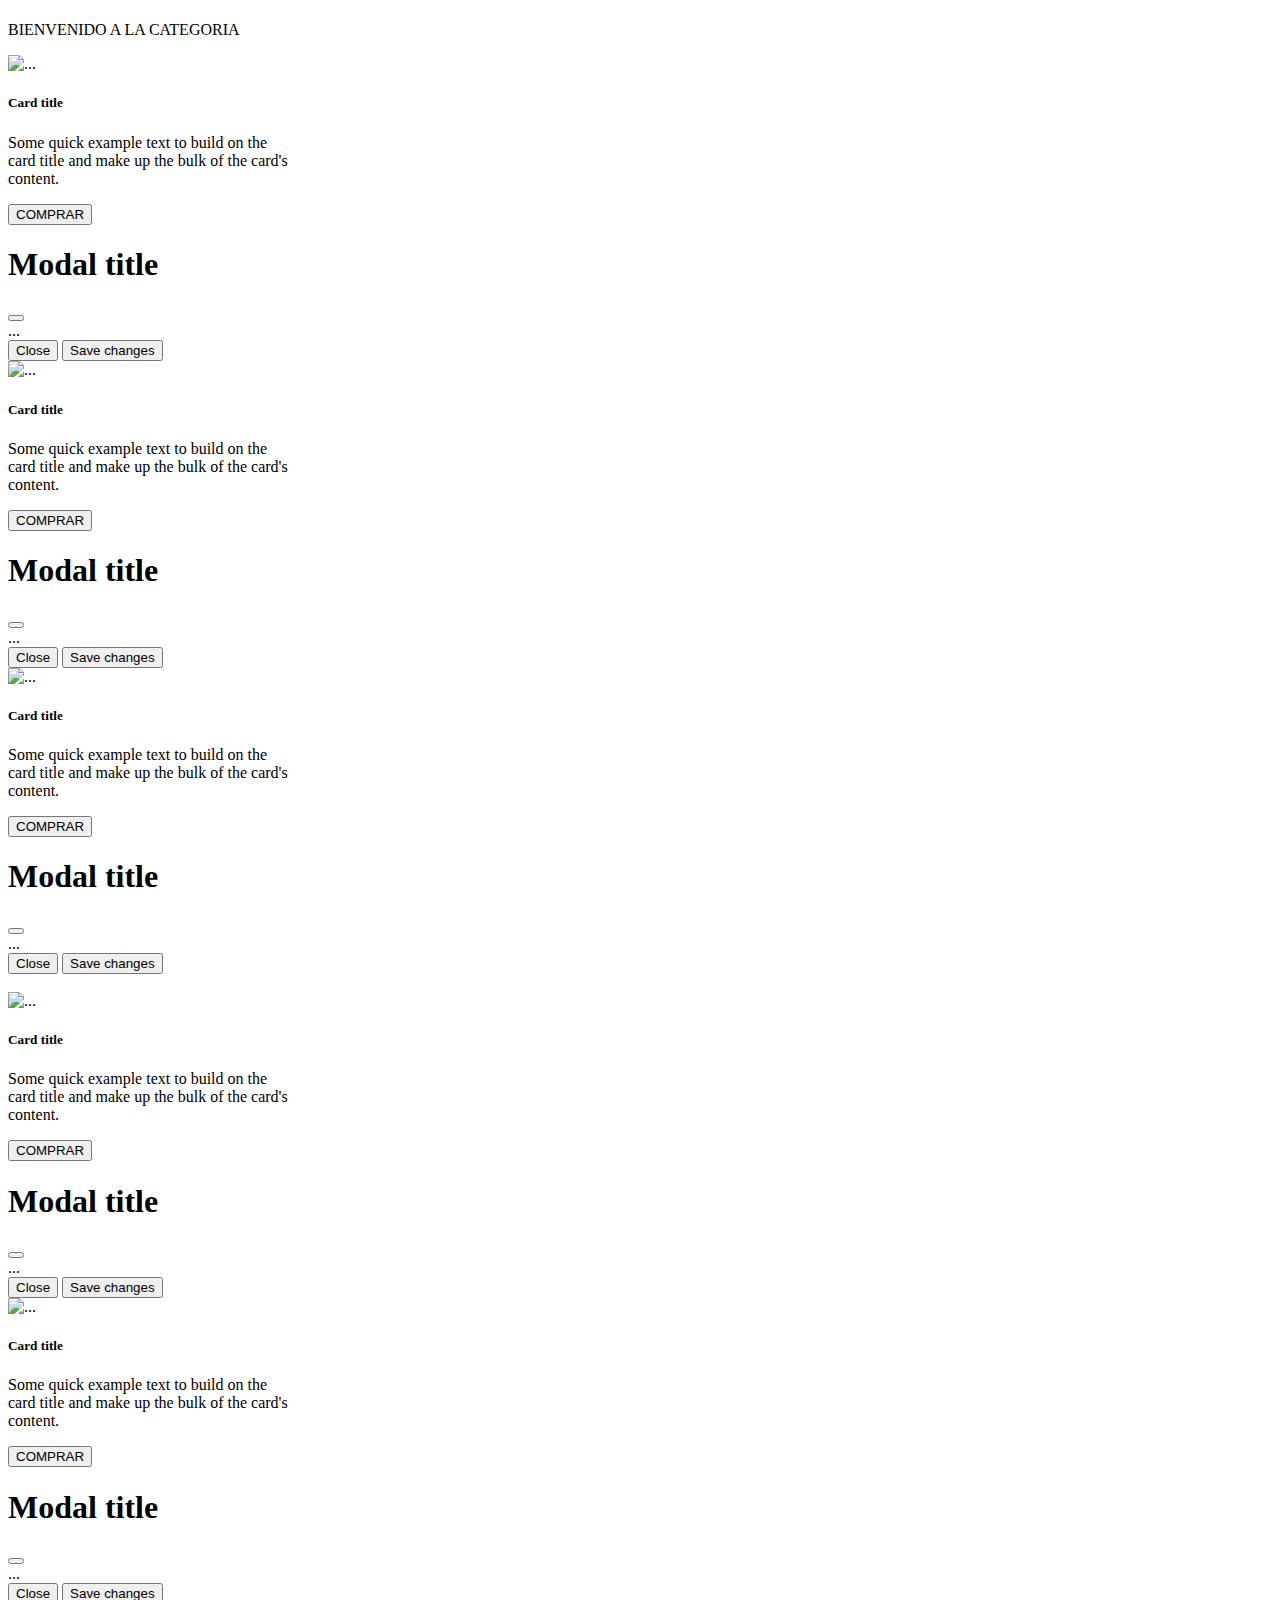
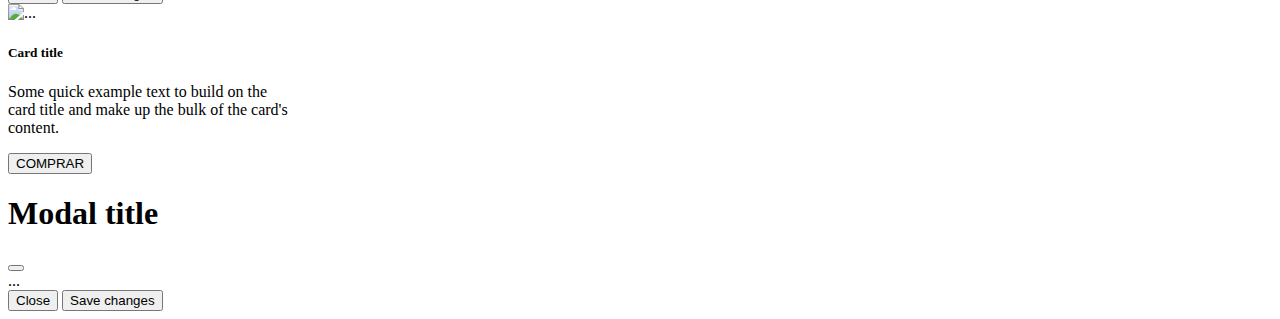
==== computadoras.html @ 04329bc7 "..." ====
<!doctype html>
<html lang="en">

<head>
    <meta charset="utf-8">
    <meta name="viewport" content="width=device-width, initial-scale=1, shrink-to-fit=no">
    <link href="https://cdn.jsdelivr.net/npm/bootstrap@5.0.1/dist/css/bootstrap.min.css" rel="stylesheet"
        integrity="sha384-+0n0xVW2eSR5OomGNYDnhzAbDsOXxcvSN1TPprVMTNDbiYZCxYbOOl7+AMvyTG2x" crossorigin="anonymous">
    <title>Title</title>
</head>

<body>
    <header>

    </header>

    <main>

        <div class="alert alert-success" role="alert">
          <h4 class="alert-heading"></h4>
          <p>BIENVENIDO A LA CATEGORIA</p>
          <p class="mb-0"></p>
        </div>

        <!-- INICIO DE CONTENEDOR -->
        <div class="container mt-4">

            <!-- INICIO DE FILA -->
            <div class="row">
                <div class="col">
                    <div class="p-3 border bg-light">
                        <!-- INICIO DE CARD -->
                        <div class="card" style="width: 18rem;">
                            <img src="..." class="card-img-top" alt="...">
                            <div class="card-body">
                                <h5 class="card-title">Card title</h5>
                                <p class="card-text">Some quick example text to build on the card title and make up the
                                    bulk of the
                                    card's content.</p>

                                <!-- Button trigger modal -->
                                <button type="button" class="btn btn-primary" data-bs-toggle="modal"
                                    data-bs-target="#exampleModal">
                                    COMPRAR
                                </button>

                                <!-- Modal -->
                                <div class="modal fade" id="exampleModal" tabindex="-1"
                                    aria-labelledby="exampleModalLabel" aria-hidden="true">
                                    <div class="modal-dialog">
                                        <div class="modal-content">
                                            <div class="modal-header">
                                                <h1 class="modal-title fs-5" id="exampleModalLabel">Modal title</h1>
                                                <button type="button" class="btn-close" data-bs-dismiss="modal"
                                                    aria-label="Close"></button>
                                            </div>
                                            <div class="modal-body">
                                                ...
                                            </div>
                                            <div class="modal-footer">
                                                <button type="button" class="btn btn-secondary"
                                                    data-bs-dismiss="modal">Close</button>
                                                <button type="button" class="btn btn-primary">Save changes</button>
                                            </div>
                                        </div>
                                    </div>
                                </div>
                            </div>
                        </div>
                        <!-- FIN DE CARD -->
                        <!--  -->
                        <!--  -->
                        <!--  -->
                    </div>
                </div>
                <div class="col">
                    <div class="p-3 border bg-light">
                        <!-- INICIO DE CARD -->
                        <div class="card" style="width: 18rem;">
                            <img src="..." class="card-img-top" alt="...">
                            <div class="card-body">
                                <h5 class="card-title">Card title</h5>
                                <p class="card-text">Some quick example text to build on the card title and make up the
                                    bulk of the
                                    card's content.</p>

                                <!-- Button trigger modal -->
                                <button type="button" class="btn btn-primary" data-bs-toggle="modal"
                                    data-bs-target="#exampleModal">
                                    COMPRAR
                                </button>

                                <!-- Modal -->
                                <div class="modal fade" id="exampleModal" tabindex="-1"
                                    aria-labelledby="exampleModalLabel" aria-hidden="true">
                                    <div class="modal-dialog">
                                        <div class="modal-content">
                                            <div class="modal-header">
                                                <h1 class="modal-title fs-5" id="exampleModalLabel">Modal title</h1>
                                                <button type="button" class="btn-close" data-bs-dismiss="modal"
                                                    aria-label="Close"></button>
                                            </div>
                                            <div class="modal-body">
                                                ...
                                            </div>
                                            <div class="modal-footer">
                                                <button type="button" class="btn btn-secondary"
                                                    data-bs-dismiss="modal">Close</button>
                                                <button type="button" class="btn btn-primary">Save changes</button>
                                            </div>
                                        </div>
                                    </div>
                                </div>
                            </div>
                        </div>
                        <!-- FIN DE CARD -->
                        <!--  -->
                        <!--  -->
                        <!--  -->
                    </div>
                </div>
                <div class="col">
                    <div class="p-3 border bg-light">
                        <!-- INICIO DE CARD -->
                        <div class="card" style="width: 18rem;">
                            <img src="..." class="card-img-top" alt="...">
                            <div class="card-body">
                                <h5 class="card-title">Card title</h5>
                                <p class="card-text">Some quick example text to build on the card title and make up the
                                    bulk of the
                                    card's content.</p>

                                <!-- Button trigger modal -->
                                <button type="button" class="btn btn-primary" data-bs-toggle="modal"
                                    data-bs-target="#exampleModal">
                                    COMPRAR
                                </button>

                                <!-- Modal -->
                                <div class="modal fade" id="exampleModal" tabindex="-1"
                                    aria-labelledby="exampleModalLabel" aria-hidden="true">
                                    <div class="modal-dialog">
                                        <div class="modal-content">
                                            <div class="modal-header">
                                                <h1 class="modal-title fs-5" id="exampleModalLabel">Modal title</h1>
                                                <button type="button" class="btn-close" data-bs-dismiss="modal"
                                                    aria-label="Close"></button>
                                            </div>
                                            <div class="modal-body">
                                                ...
                                            </div>
                                            <div class="modal-footer">
                                                <button type="button" class="btn btn-secondary"
                                                    data-bs-dismiss="modal">Close</button>
                                                <button type="button" class="btn btn-primary">Save changes</button>
                                            </div>
                                        </div>
                                    </div>
                                </div>
                            </div>
                        </div>
                        <!-- FIN DE CARD -->
                        <!--  -->
                        <!--  -->
                        <!--  -->
                    </div>
                </div>
            </div>
            <!-- FIN DE FILA -->
             <br>
            <!-- INICIO DE FILA -->
            <div class="row">
                <div class="col">
                    <div class="p-3 border bg-light">
                        <!-- INICIO DE CARD -->
                        <div class="card" style="width: 18rem;">
                            <img src="..." class="card-img-top" alt="...">
                            <div class="card-body">
                                <h5 class="card-title">Card title</h5>
                                <p class="card-text">Some quick example text to build on the card title and make up the
                                    bulk of the
                                    card's content.</p>

                                <!-- Button trigger modal -->
                                <button type="button" class="btn btn-primary" data-bs-toggle="modal"
                                    data-bs-target="#exampleModal">
                                    COMPRAR
                                </button>

                                <!-- Modal -->
                                <div class="modal fade" id="exampleModal" tabindex="-1"
                                    aria-labelledby="exampleModalLabel" aria-hidden="true">
                                    <div class="modal-dialog">
                                        <div class="modal-content">
                                            <div class="modal-header">
                                                <h1 class="modal-title fs-5" id="exampleModalLabel">Modal title</h1>
                                                <button type="button" class="btn-close" data-bs-dismiss="modal"
                                                    aria-label="Close"></button>
                                            </div>
                                            <div class="modal-body">
                                                ...
                                            </div>
                                            <div class="modal-footer">
                                                <button type="button" class="btn btn-secondary"
                                                    data-bs-dismiss="modal">Close</button>
                                                <button type="button" class="btn btn-primary">Save changes</button>
                                            </div>
                                        </div>
                                    </div>
                                </div>
                            </div>
                        </div>
                        <!-- FIN DE CARD -->
                        <!--  -->
                        <!--  -->
                        <!--  -->
                    </div>
                </div>
                <div class="col">
                    <div class="p-3 border bg-light">
                        <!-- INICIO DE CARD -->
                        <div class="card" style="width: 18rem;">
                            <img src="..." class="card-img-top" alt="...">
                            <div class="card-body">
                                <h5 class="card-title">Card title</h5>
                                <p class="card-text">Some quick example text to build on the card title and make up the
                                    bulk of the
                                    card's content.</p>

                                <!-- Button trigger modal -->
                                <button type="button" class="btn btn-primary" data-bs-toggle="modal"
                                    data-bs-target="#exampleModal">
                                    COMPRAR
                                </button>

                                <!-- Modal -->
                                <div class="modal fade" id="exampleModal" tabindex="-1"
                                    aria-labelledby="exampleModalLabel" aria-hidden="true">
                                    <div class="modal-dialog">
                                        <div class="modal-content">
                                            <div class="modal-header">
                                                <h1 class="modal-title fs-5" id="exampleModalLabel">Modal title</h1>
                                                <button type="button" class="btn-close" data-bs-dismiss="modal"
                                                    aria-label="Close"></button>
                                            </div>
                                            <div class="modal-body">
                                                ...
                                            </div>
                                            <div class="modal-footer">
                                                <button type="button" class="btn btn-secondary"
                                                    data-bs-dismiss="modal">Close</button>
                                                <button type="button" class="btn btn-primary">Save changes</button>
                                            </div>
                                        </div>
                                    </div>
                                </div>
                            </div>
                        </div>
                        <!-- FIN DE CARD -->
                        <!--  -->
                        <!--  -->
                        <!--  -->
                    </div>
                </div>
                <div class="col">
                    <div class="p-3 border bg-light">
                        <!-- INICIO DE CARD -->
                        <div class="card" style="width: 18rem;">
                            <img src="..." class="card-img-top" alt="...">
                            <div class="card-body">
                                <h5 class="card-title">Card title</h5>
                                <p class="card-text">Some quick example text to build on the card title and make up the
                                    bulk of the
                                    card's content.</p>

                                <!-- Button trigger modal -->
                                <button type="button" class="btn btn-primary" data-bs-toggle="modal"
                                    data-bs-target="#exampleModal">
                                    COMPRAR
                                </button>

                                <!-- Modal -->
                                <div class="modal fade" id="exampleModal" tabindex="-1"
                                    aria-labelledby="exampleModalLabel" aria-hidden="true">
                                    <div class="modal-dialog">
                                        <div class="modal-content">
                                            <div class="modal-header">
                                                <h1 class="modal-title fs-5" id="exampleModalLabel">Modal title</h1>
                                                <button type="button" class="btn-close" data-bs-dismiss="modal"
                                                    aria-label="Close"></button>
                                            </div>
                                            <div class="modal-body">
                                                ...
                                            </div>
                                            <div class="modal-footer">
                                                <button type="button" class="btn btn-secondary"
                                                    data-bs-dismiss="modal">Close</button>
                                                <button type="button" class="btn btn-primary">Save changes</button>
                                            </div>
                                        </div>
                                    </div>
                                </div>
                            </div>
                        </div>
                        <!-- FIN DE CARD -->
                        <!--  -->
                        <!--  -->
                        <!--  -->
                    </div>
                </div>
            </div>
            <!-- FIN DE FILA -->





        </div>
        <!-- FIN DE CONTENEDOR -->






        </div>

    </main>

    <footer>

    </footer>

    <script src="https://cdn.jsdelivr.net/npm/bootstrap@5.0.1/dist/js/bootstrap.bundle.min.js"
        integrity="sha384-gtEjrD/SeCtmISkJkNUaaKMoLD0//ElJ19smozuHV6z3Iehds+3Ulb9Bn9Plx0x4"
        crossorigin="anonymous"></script>
</body>

</html>
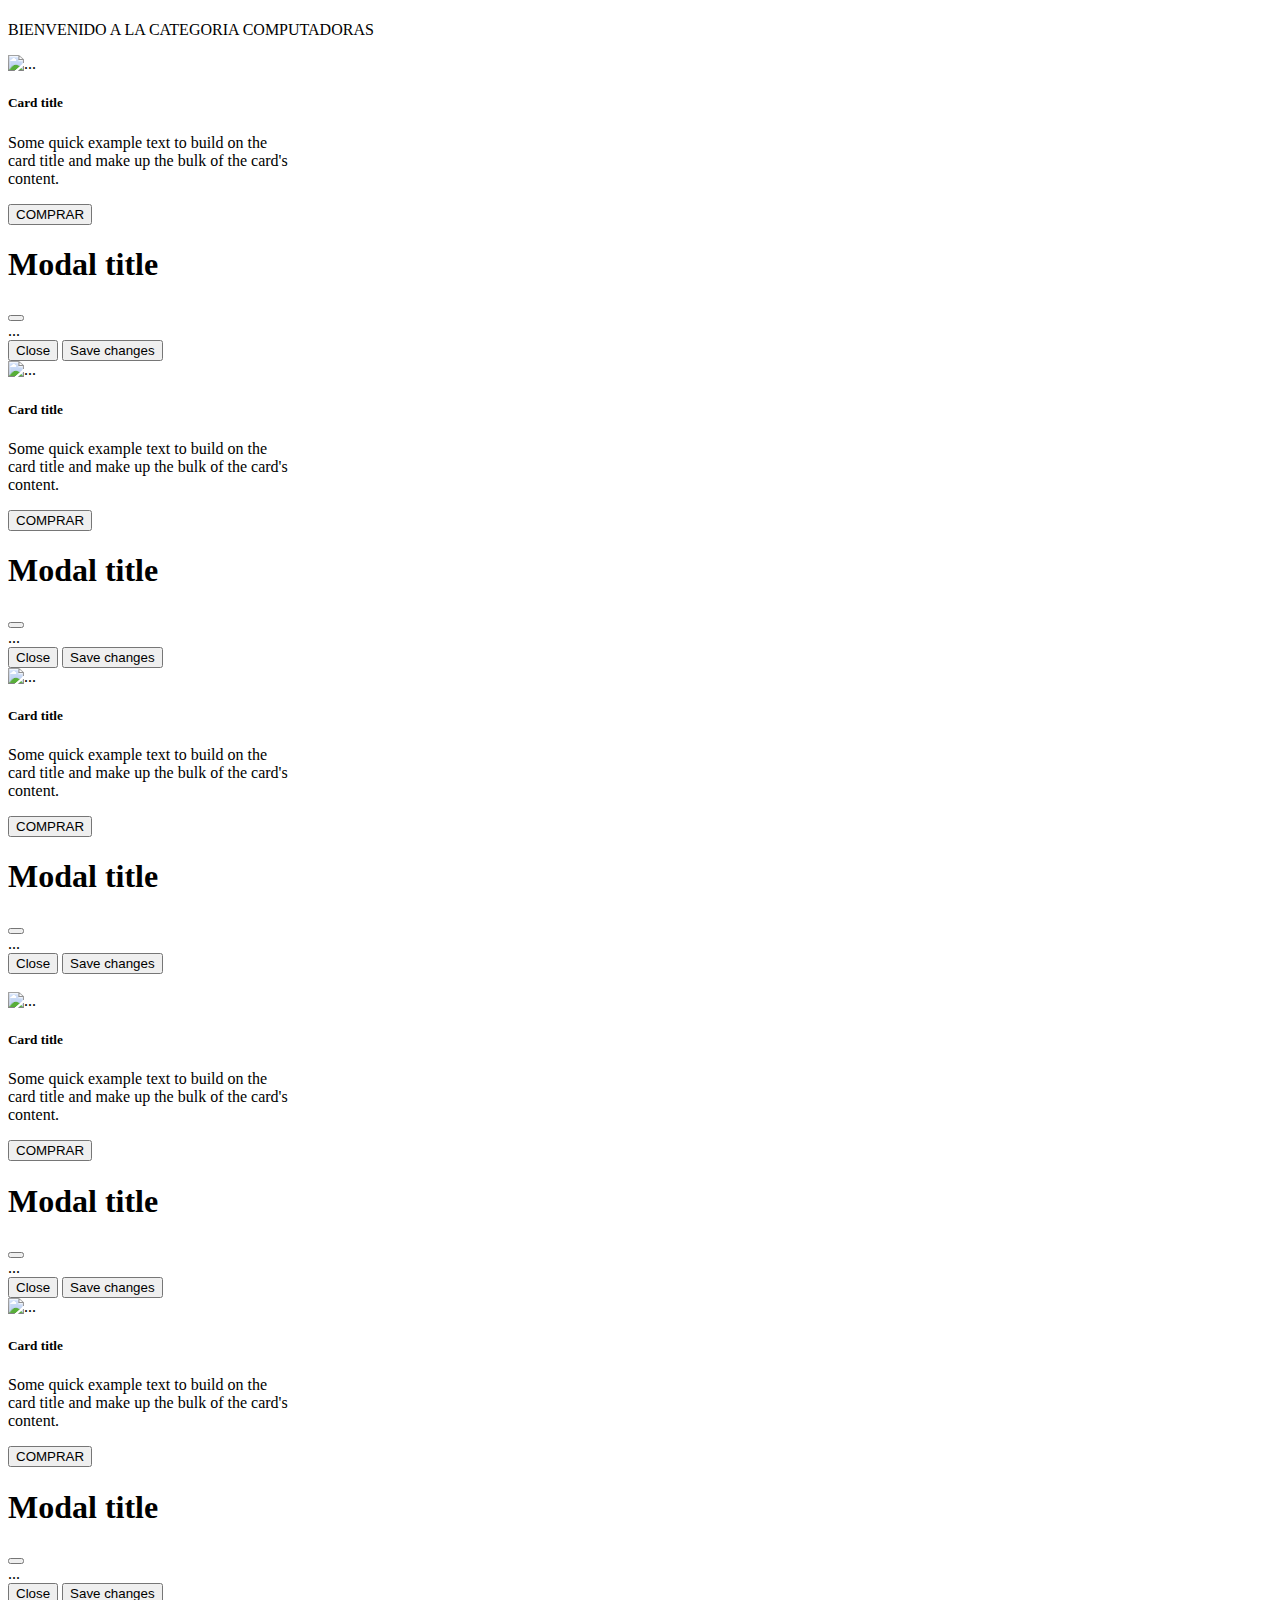
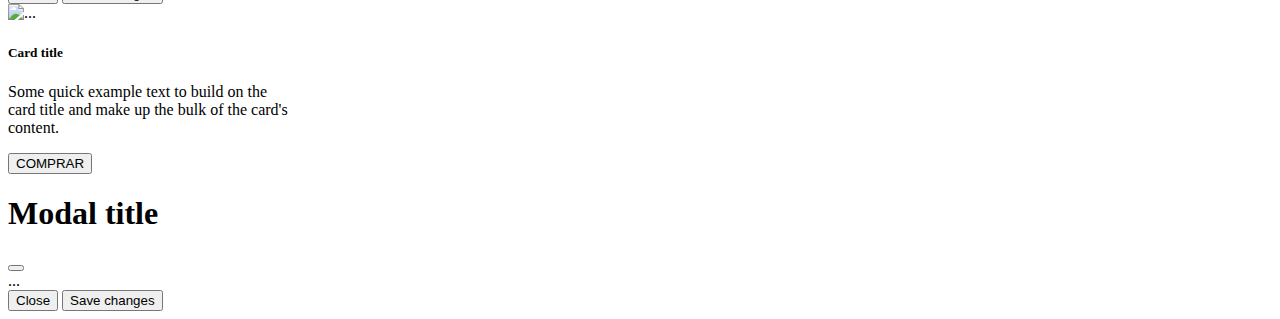
==== commit fdc45ccc: "." ====
--- a/computadoras.html
+++ b/computadoras.html
@@ -7,6 +7,7 @@
     <link href="https://cdn.jsdelivr.net/npm/bootstrap@5.0.1/dist/css/bootstrap.min.css" rel="stylesheet"
         integrity="sha384-+0n0xVW2eSR5OomGNYDnhzAbDsOXxcvSN1TPprVMTNDbiYZCxYbOOl7+AMvyTG2x" crossorigin="anonymous">
     <title>Title</title>
+    <link rel="stylesheet" href="">
 </head>
 
 <body>
@@ -17,9 +18,9 @@
     <main>
 
         <div class="alert alert-success" role="alert">
-          <h4 class="alert-heading"></h4>
-          <p>BIENVENIDO A LA CATEGORIA</p>
-          <p class="mb-0"></p>
+            <h4 class="alert-heading"></h4>
+            <p>BIENVENIDO A LA CATEGORIA COMPUTADORAS</p>
+            <p class="mb-0"></p>
         </div>
 
         <!-- INICIO DE CONTENEDOR -->
@@ -67,107 +68,109 @@
                                 </div>
                             </div>
                         </div>
-                        <!-- FIN DE CARD -->
-                        <!--  -->
-                        <!--  -->
-                        <!--  -->
-                    </div>
-                </div>
-                <div class="col">
-                    <div class="p-3 border bg-light">
-                        <!-- INICIO DE CARD -->
-                        <div class="card" style="width: 18rem;">
-                            <img src="..." class="card-img-top" alt="...">
-                            <div class="card-body">
-                                <h5 class="card-title">Card title</h5>
-                                <p class="card-text">Some quick example text to build on the card title and make up the
-                                    bulk of the
-                                    card's content.</p>
-
-                                <!-- Button trigger modal -->
-                                <button type="button" class="btn btn-primary" data-bs-toggle="modal"
-                                    data-bs-target="#exampleModal">
-                                    COMPRAR
-                                </button>
-
-                                <!-- Modal -->
-                                <div class="modal fade" id="exampleModal" tabindex="-1"
-                                    aria-labelledby="exampleModalLabel" aria-hidden="true">
-                                    <div class="modal-dialog">
-                                        <div class="modal-content">
-                                            <div class="modal-header">
-                                                <h1 class="modal-title fs-5" id="exampleModalLabel">Modal title</h1>
-                                                <button type="button" class="btn-close" data-bs-dismiss="modal"
-                                                    aria-label="Close"></button>
-                                            </div>
-                                            <div class="modal-body">
-                                                ...
-                                            </div>
-                                            <div class="modal-footer">
-                                                <button type="button" class="btn btn-secondary"
-                                                    data-bs-dismiss="modal">Close</button>
-                                                <button type="button" class="btn btn-primary">Save changes</button>
-                                            </div>
-                                        </div>
-                                    </div>
-                                </div>
-                            </div>
-                        </div>
-                        <!-- FIN DE CARD -->
-                        <!--  -->
-                        <!--  -->
-                        <!--  -->
-                    </div>
-                </div>
-                <div class="col">
-                    <div class="p-3 border bg-light">
-                        <!-- INICIO DE CARD -->
-                        <div class="card" style="width: 18rem;">
-                            <img src="..." class="card-img-top" alt="...">
-                            <div class="card-body">
-                                <h5 class="card-title">Card title</h5>
-                                <p class="card-text">Some quick example text to build on the card title and make up the
-                                    bulk of the
-                                    card's content.</p>
-
-                                <!-- Button trigger modal -->
-                                <button type="button" class="btn btn-primary" data-bs-toggle="modal"
-                                    data-bs-target="#exampleModal">
-                                    COMPRAR
-                                </button>
-
-                                <!-- Modal -->
-                                <div class="modal fade" id="exampleModal" tabindex="-1"
-                                    aria-labelledby="exampleModalLabel" aria-hidden="true">
-                                    <div class="modal-dialog">
-                                        <div class="modal-content">
-                                            <div class="modal-header">
-                                                <h1 class="modal-title fs-5" id="exampleModalLabel">Modal title</h1>
-                                                <button type="button" class="btn-close" data-bs-dismiss="modal"
-                                                    aria-label="Close"></button>
-                                            </div>
-                                            <div class="modal-body">
-                                                ...
-                                            </div>
-                                            <div class="modal-footer">
-                                                <button type="button" class="btn btn-secondary"
-                                                    data-bs-dismiss="modal">Close</button>
-                                                <button type="button" class="btn btn-primary">Save changes</button>
-                                            </div>
-                                        </div>
-                                    </div>
-                                </div>
-                            </div>
-                        </div>
-                        <!-- FIN DE CARD -->
-                        <!--  -->
-                        <!--  -->
-                        <!--  -->
-                    </div>
-                </div>
+                    </div>
+                </div>
+                <!-- FIN DE CARD -->
+                <!--  -->
+                <!--  -->
+                <!--  -->
+                <div class="col">
+                    <div class="p-3 border bg-light">
+                        <!-- INICIO DE CARD -->
+                        <div class="card" style="width: 18rem;">
+                            <img src="..." class="card-img-top" alt="...">
+                            <div class="card-body">
+                                <h5 class="card-title">Card title</h5>
+                                <p class="card-text">Some quick example text to build on the card title and make up the
+                                    bulk of the
+                                    card's content.</p>
+
+                                <!-- Button trigger modal -->
+                                <button type="button" class="btn btn-primary" data-bs-toggle="modal"
+                                    data-bs-target="#exampleModal">
+                                    COMPRAR
+                                </button>
+
+                                <!-- Modal -->
+                                <div class="modal fade" id="exampleModal" tabindex="-1"
+                                    aria-labelledby="exampleModalLabel" aria-hidden="true">
+                                    <div class="modal-dialog">
+                                        <div class="modal-content">
+                                            <div class="modal-header">
+                                                <h1 class="modal-title fs-5" id="exampleModalLabel">Modal title</h1>
+                                                <button type="button" class="btn-close" data-bs-dismiss="modal"
+                                                    aria-label="Close"></button>
+                                            </div>
+                                            <div class="modal-body">
+                                                ...
+                                            </div>
+                                            <div class="modal-footer">
+                                                <button type="button" class="btn btn-secondary"
+                                                    data-bs-dismiss="modal">Close</button>
+                                                <button type="button" class="btn btn-primary">Save changes</button>
+                                            </div>
+                                        </div>
+                                    </div>
+                                </div>
+                            </div>
+                        </div>
+                    </div>
+                </div>
+                <!-- FIN DE CARD -->
+                <!--  -->
+                <!--  -->
+                <!--  -->
+                <div class="col">
+                    <div class="p-3 border bg-light">
+                        <!-- INICIO DE CARD -->
+                        <div class="card" style="width: 18rem;">
+                            <img src="..." class="card-img-top" alt="...">
+                            <div class="card-body">
+                                <h5 class="card-title">Card title</h5>
+                                <p class="card-text">Some quick example text to build on the card title and make up the
+                                    bulk of the
+                                    card's content.</p>
+
+                                <!-- Button trigger modal -->
+                                <button type="button" class="btn btn-primary" data-bs-toggle="modal"
+                                    data-bs-target="#exampleModal">
+                                    COMPRAR
+                                </button>
+
+                                <!-- Modal -->
+                                <div class="modal fade" id="exampleModal" tabindex="-1"
+                                    aria-labelledby="exampleModalLabel" aria-hidden="true">
+                                    <div class="modal-dialog">
+                                        <div class="modal-content">
+                                            <div class="modal-header">
+                                                <h1 class="modal-title fs-5" id="exampleModalLabel">Modal title</h1>
+                                                <button type="button" class="btn-close" data-bs-dismiss="modal"
+                                                    aria-label="Close"></button>
+                                            </div>
+                                            <div class="modal-body">
+                                                ...
+                                            </div>
+                                            <div class="modal-footer">
+                                                <button type="button" class="btn btn-secondary"
+                                                    data-bs-dismiss="modal">Close</button>
+                                                <button type="button" class="btn btn-primary">Save changes</button>
+                                            </div>
+                                        </div>
+                                    </div>
+                                </div>
+                            </div>
+                        </div>
+                    </div>
+                </div>
+                <!-- FIN DE CARD -->
+                <!--  -->
+                <!--  -->
+                <!--  -->
             </div>
             <!-- FIN DE FILA -->
-             <br>
+             
+            <br>
+
             <!-- INICIO DE FILA -->
             <div class="row">
                 <div class="col">
@@ -210,104 +213,104 @@
                                 </div>
                             </div>
                         </div>
-                        <!-- FIN DE CARD -->
-                        <!--  -->
-                        <!--  -->
-                        <!--  -->
-                    </div>
-                </div>
-                <div class="col">
-                    <div class="p-3 border bg-light">
-                        <!-- INICIO DE CARD -->
-                        <div class="card" style="width: 18rem;">
-                            <img src="..." class="card-img-top" alt="...">
-                            <div class="card-body">
-                                <h5 class="card-title">Card title</h5>
-                                <p class="card-text">Some quick example text to build on the card title and make up the
-                                    bulk of the
-                                    card's content.</p>
-
-                                <!-- Button trigger modal -->
-                                <button type="button" class="btn btn-primary" data-bs-toggle="modal"
-                                    data-bs-target="#exampleModal">
-                                    COMPRAR
-                                </button>
-
-                                <!-- Modal -->
-                                <div class="modal fade" id="exampleModal" tabindex="-1"
-                                    aria-labelledby="exampleModalLabel" aria-hidden="true">
-                                    <div class="modal-dialog">
-                                        <div class="modal-content">
-                                            <div class="modal-header">
-                                                <h1 class="modal-title fs-5" id="exampleModalLabel">Modal title</h1>
-                                                <button type="button" class="btn-close" data-bs-dismiss="modal"
-                                                    aria-label="Close"></button>
-                                            </div>
-                                            <div class="modal-body">
-                                                ...
-                                            </div>
-                                            <div class="modal-footer">
-                                                <button type="button" class="btn btn-secondary"
-                                                    data-bs-dismiss="modal">Close</button>
-                                                <button type="button" class="btn btn-primary">Save changes</button>
-                                            </div>
-                                        </div>
-                                    </div>
-                                </div>
-                            </div>
-                        </div>
-                        <!-- FIN DE CARD -->
-                        <!--  -->
-                        <!--  -->
-                        <!--  -->
-                    </div>
-                </div>
-                <div class="col">
-                    <div class="p-3 border bg-light">
-                        <!-- INICIO DE CARD -->
-                        <div class="card" style="width: 18rem;">
-                            <img src="..." class="card-img-top" alt="...">
-                            <div class="card-body">
-                                <h5 class="card-title">Card title</h5>
-                                <p class="card-text">Some quick example text to build on the card title and make up the
-                                    bulk of the
-                                    card's content.</p>
-
-                                <!-- Button trigger modal -->
-                                <button type="button" class="btn btn-primary" data-bs-toggle="modal"
-                                    data-bs-target="#exampleModal">
-                                    COMPRAR
-                                </button>
-
-                                <!-- Modal -->
-                                <div class="modal fade" id="exampleModal" tabindex="-1"
-                                    aria-labelledby="exampleModalLabel" aria-hidden="true">
-                                    <div class="modal-dialog">
-                                        <div class="modal-content">
-                                            <div class="modal-header">
-                                                <h1 class="modal-title fs-5" id="exampleModalLabel">Modal title</h1>
-                                                <button type="button" class="btn-close" data-bs-dismiss="modal"
-                                                    aria-label="Close"></button>
-                                            </div>
-                                            <div class="modal-body">
-                                                ...
-                                            </div>
-                                            <div class="modal-footer">
-                                                <button type="button" class="btn btn-secondary"
-                                                    data-bs-dismiss="modal">Close</button>
-                                                <button type="button" class="btn btn-primary">Save changes</button>
-                                            </div>
-                                        </div>
-                                    </div>
-                                </div>
-                            </div>
-                        </div>
-                        <!-- FIN DE CARD -->
-                        <!--  -->
-                        <!--  -->
-                        <!--  -->
-                    </div>
-                </div>
+                    </div>
+                </div>
+                <!-- FIN DE CARD -->
+                <!--  -->
+                <!--  -->
+                <!--  -->
+                <div class="col">
+                    <div class="p-3 border bg-light">
+                        <!-- INICIO DE CARD -->
+                        <div class="card" style="width: 18rem;">
+                            <img src="..." class="card-img-top" alt="...">
+                            <div class="card-body">
+                                <h5 class="card-title">Card title</h5>
+                                <p class="card-text">Some quick example text to build on the card title and make up the
+                                    bulk of the
+                                    card's content.</p>
+
+                                <!-- Button trigger modal -->
+                                <button type="button" class="btn btn-primary" data-bs-toggle="modal"
+                                    data-bs-target="#exampleModal">
+                                    COMPRAR
+                                </button>
+
+                                <!-- Modal -->
+                                <div class="modal fade" id="exampleModal" tabindex="-1"
+                                    aria-labelledby="exampleModalLabel" aria-hidden="true">
+                                    <div class="modal-dialog">
+                                        <div class="modal-content">
+                                            <div class="modal-header">
+                                                <h1 class="modal-title fs-5" id="exampleModalLabel">Modal title</h1>
+                                                <button type="button" class="btn-close" data-bs-dismiss="modal"
+                                                    aria-label="Close"></button>
+                                            </div>
+                                            <div class="modal-body">
+                                                ...
+                                            </div>
+                                            <div class="modal-footer">
+                                                <button type="button" class="btn btn-secondary"
+                                                    data-bs-dismiss="modal">Close</button>
+                                                <button type="button" class="btn btn-primary">Save changes</button>
+                                            </div>
+                                        </div>
+                                    </div>
+                                </div>
+                            </div>
+                        </div>
+                    </div>
+                </div>
+                <!-- FIN DE CARD -->
+                <!--  -->
+                <!--  -->
+                <!--  -->
+                <div class="col">
+                    <div class="p-3 border bg-light">
+                        <!-- INICIO DE CARD -->
+                        <div class="card" style="width: 18rem;">
+                            <img src="..." class="card-img-top" alt="...">
+                            <div class="card-body">
+                                <h5 class="card-title">Card title</h5>
+                                <p class="card-text">Some quick example text to build on the card title and make up the
+                                    bulk of the
+                                    card's content.</p>
+
+                                <!-- Button trigger modal -->
+                                <button type="button" class="btn btn-primary" data-bs-toggle="modal"
+                                    data-bs-target="#exampleModal">
+                                    COMPRAR
+                                </button>
+
+                                <!-- Modal -->
+                                <div class="modal fade" id="exampleModal" tabindex="-1"
+                                    aria-labelledby="exampleModalLabel" aria-hidden="true">
+                                    <div class="modal-dialog">
+                                        <div class="modal-content">
+                                            <div class="modal-header">
+                                                <h1 class="modal-title fs-5" id="exampleModalLabel">Modal title</h1>
+                                                <button type="button" class="btn-close" data-bs-dismiss="modal"
+                                                    aria-label="Close"></button>
+                                            </div>
+                                            <div class="modal-body">
+                                                ...
+                                            </div>
+                                            <div class="modal-footer">
+                                                <button type="button" class="btn btn-secondary"
+                                                    data-bs-dismiss="modal">Close</button>
+                                                <button type="button" class="btn btn-primary">Save changes</button>
+                                            </div>
+                                        </div>
+                                    </div>
+                                </div>
+                            </div>
+                        </div>
+                    </div>
+                </div>
+                <!-- FIN DE CARD -->
+                <!--  -->
+                <!--  -->
+                <!--  -->
             </div>
             <!-- FIN DE FILA -->
 
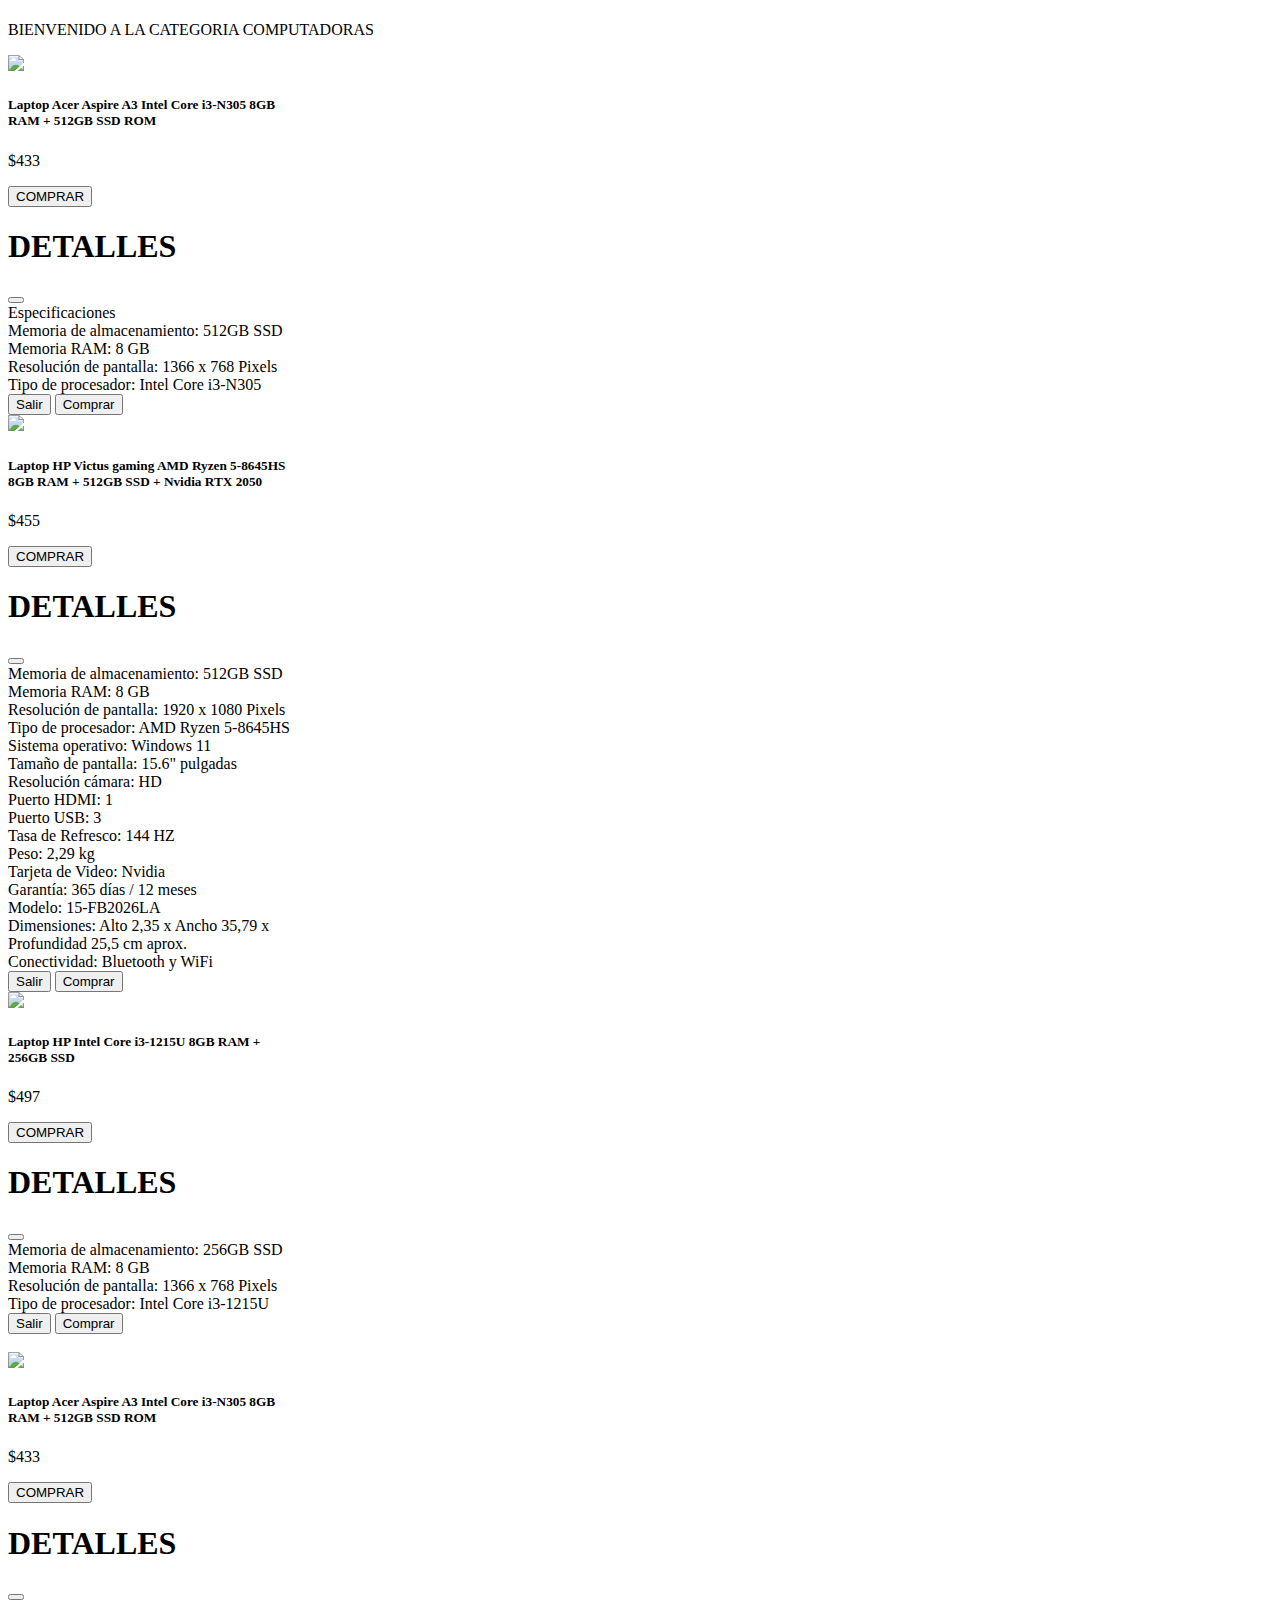
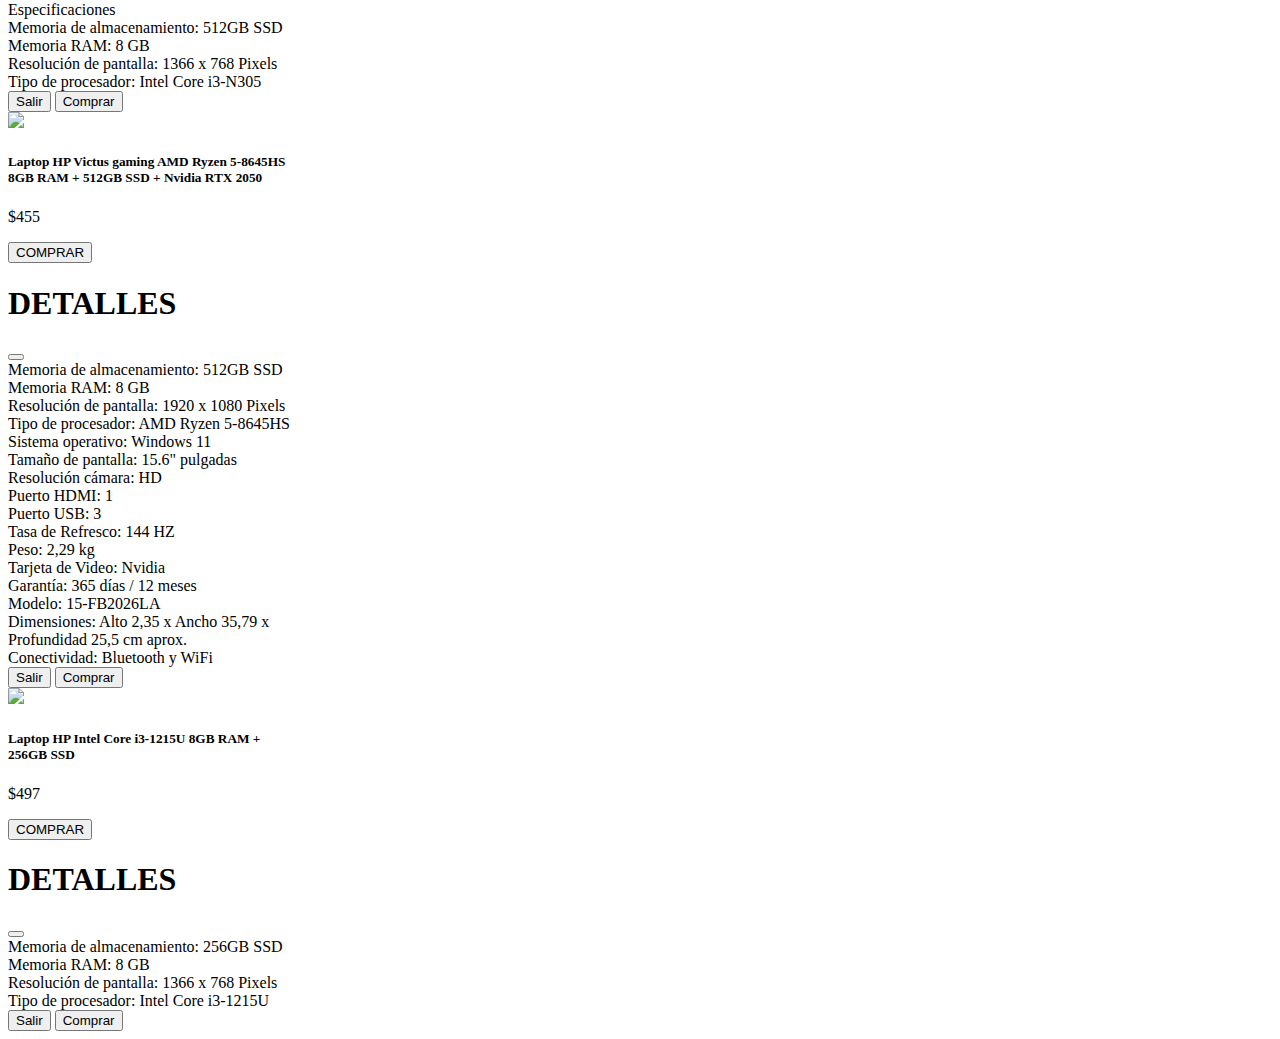
==== commit 957a8853: "." ====
--- a/computadoras.html
+++ b/computadoras.html
@@ -26,293 +26,313 @@
         <!-- INICIO DE CONTENEDOR -->
         <div class="container mt-4">
 
-            <!-- INICIO DE FILA -->
-            <div class="row">
-                <div class="col">
-                    <div class="p-3 border bg-light">
-                        <!-- INICIO DE CARD -->
-                        <div class="card" style="width: 18rem;">
-                            <img src="..." class="card-img-top" alt="...">
-                            <div class="card-body">
-                                <h5 class="card-title">Card title</h5>
-                                <p class="card-text">Some quick example text to build on the card title and make up the
-                                    bulk of the
-                                    card's content.</p>
-
-                                <!-- Button trigger modal -->
-                                <button type="button" class="btn btn-primary" data-bs-toggle="modal"
-                                    data-bs-target="#exampleModal">
-                                    COMPRAR
-                                </button>
-
-                                <!-- Modal -->
-                                <div class="modal fade" id="exampleModal" tabindex="-1"
-                                    aria-labelledby="exampleModalLabel" aria-hidden="true">
-                                    <div class="modal-dialog">
-                                        <div class="modal-content">
-                                            <div class="modal-header">
-                                                <h1 class="modal-title fs-5" id="exampleModalLabel">Modal title</h1>
-                                                <button type="button" class="btn-close" data-bs-dismiss="modal"
-                                                    aria-label="Close"></button>
-                                            </div>
-                                            <div class="modal-body">
-                                                ...
-                                            </div>
-                                            <div class="modal-footer">
-                                                <button type="button" class="btn btn-secondary"
-                                                    data-bs-dismiss="modal">Close</button>
-                                                <button type="button" class="btn btn-primary">Save changes</button>
-                                            </div>
-                                        </div>
-                                    </div>
-                                </div>
-                            </div>
-                        </div>
-                    </div>
-                </div>
-                <!-- FIN DE CARD -->
-                <!--  -->
-                <!--  -->
-                <!--  -->
-                <div class="col">
-                    <div class="p-3 border bg-light">
-                        <!-- INICIO DE CARD -->
-                        <div class="card" style="width: 18rem;">
-                            <img src="..." class="card-img-top" alt="...">
-                            <div class="card-body">
-                                <h5 class="card-title">Card title</h5>
-                                <p class="card-text">Some quick example text to build on the card title and make up the
-                                    bulk of the
-                                    card's content.</p>
-
-                                <!-- Button trigger modal -->
-                                <button type="button" class="btn btn-primary" data-bs-toggle="modal"
-                                    data-bs-target="#exampleModal">
-                                    COMPRAR
-                                </button>
-
-                                <!-- Modal -->
-                                <div class="modal fade" id="exampleModal" tabindex="-1"
-                                    aria-labelledby="exampleModalLabel" aria-hidden="true">
-                                    <div class="modal-dialog">
-                                        <div class="modal-content">
-                                            <div class="modal-header">
-                                                <h1 class="modal-title fs-5" id="exampleModalLabel">Modal title</h1>
-                                                <button type="button" class="btn-close" data-bs-dismiss="modal"
-                                                    aria-label="Close"></button>
-                                            </div>
-                                            <div class="modal-body">
-                                                ...
-                                            </div>
-                                            <div class="modal-footer">
-                                                <button type="button" class="btn btn-secondary"
-                                                    data-bs-dismiss="modal">Close</button>
-                                                <button type="button" class="btn btn-primary">Save changes</button>
-                                            </div>
-                                        </div>
-                                    </div>
-                                </div>
-                            </div>
-                        </div>
-                    </div>
-                </div>
-                <!-- FIN DE CARD -->
-                <!--  -->
-                <!--  -->
-                <!--  -->
-                <div class="col">
-                    <div class="p-3 border bg-light">
-                        <!-- INICIO DE CARD -->
-                        <div class="card" style="width: 18rem;">
-                            <img src="..." class="card-img-top" alt="...">
-                            <div class="card-body">
-                                <h5 class="card-title">Card title</h5>
-                                <p class="card-text">Some quick example text to build on the card title and make up the
-                                    bulk of the
-                                    card's content.</p>
-
-                                <!-- Button trigger modal -->
-                                <button type="button" class="btn btn-primary" data-bs-toggle="modal"
-                                    data-bs-target="#exampleModal">
-                                    COMPRAR
-                                </button>
-
-                                <!-- Modal -->
-                                <div class="modal fade" id="exampleModal" tabindex="-1"
-                                    aria-labelledby="exampleModalLabel" aria-hidden="true">
-                                    <div class="modal-dialog">
-                                        <div class="modal-content">
-                                            <div class="modal-header">
-                                                <h1 class="modal-title fs-5" id="exampleModalLabel">Modal title</h1>
-                                                <button type="button" class="btn-close" data-bs-dismiss="modal"
-                                                    aria-label="Close"></button>
-                                            </div>
-                                            <div class="modal-body">
-                                                ...
-                                            </div>
-                                            <div class="modal-footer">
-                                                <button type="button" class="btn btn-secondary"
-                                                    data-bs-dismiss="modal">Close</button>
-                                                <button type="button" class="btn btn-primary">Save changes</button>
-                                            </div>
-                                        </div>
-                                    </div>
-                                </div>
-                            </div>
-                        </div>
-                    </div>
-                </div>
-                <!-- FIN DE CARD -->
-                <!--  -->
-                <!--  -->
-                <!--  -->
-            </div>
-            <!-- FIN DE FILA -->
-             
+           <!-- INICIO DE FILA -->
+<div class="row">
+    <div class="col">
+        <div class="p-3 border bg-light">
+            <!-- INICIO DE CARD -->
+            <div class="card" style="width: 18rem;">
+                <img src="https://siman.vtexassets.com/arquivos/ids/5408651-1600-auto?v=638488777885970000&width=1600&height=auto&aspect=true"
+                    class="card-img-top" height="325px">
+                <div class="card-body">
+                    <h5 class="card-title">Laptop Acer Aspire A3 Intel Core i3-N305 8GB RAM + 512GB SSD ROM</h5>
+                    <p class="card-text">
+                        $433
+                    </p>
+
+                    <!-- Button trigger modal -->
+                    <button type="button" class="btn btn-primary" data-bs-toggle="modal" data-bs-target="#modal1">
+                        COMPRAR
+                    </button>
+
+                    <!-- Modal -->
+                    <div class="modal fade" id="modal1" tabindex="-1" aria-labelledby="modal1Label" aria-hidden="true">
+                        <div class="modal-dialog">
+                            <div class="modal-content">
+                                <div class="modal-header">
+                                    <h1 class="modal-title fs-5" id="modal1Label">DETALLES</h1>
+                                    <button type="button" class="btn-close" data-bs-dismiss="modal" aria-label="Close"></button>
+                                </div>
+                                <div class="modal-body">
+                                    Especificaciones
+                                    <br>Memoria de almacenamiento: 512GB SSD
+                                    <br>Memoria RAM: 8 GB
+                                    <br>Resolución de pantalla: 1366 x 768 Pixels
+                                    <br>Tipo de procesador: Intel Core i3-N305
+                                </div>
+                                <div class="modal-footer">
+                                    <button type="button" class="btn btn-secondary" data-bs-dismiss="modal">Salir</button>
+                                    <button type="button" class="btn btn-primary">Comprar</button>
+                                </div>
+                            </div>
+                        </div>
+                    </div>
+                </div>
+            </div>
+            <!-- FIN DE CARD -->
+        </div>
+    </div>
+
+    <!-- Card 2 -->
+    <div class="col">
+        <div class="p-3 border bg-light">
+            <!-- INICIO DE CARD -->
+            <div class="card" style="width: 18rem;">
+                <img src="https://siman.vtexassets.com/arquivos/ids/5501866-1600-auto?v=638508071901500000&width=1600&height=auto&aspect=true"
+                    class="card-img-top" height="300px">
+                <div class="card-body">
+                    <h5 class="card-title">Laptop HP Victus gaming AMD Ryzen 5-8645HS 8GB RAM + 512GB SSD + Nvidia RTX 2050</h5>
+                    <p class="card-text">
+                        $455
+                    </p>
+
+                    <!-- Button trigger modal -->
+                    <button type="button" class="btn btn-primary" data-bs-toggle="modal" data-bs-target="#modal2">
+                        COMPRAR
+                    </button>
+
+                    <!-- Modal -->
+                    <div class="modal fade" id="modal2" tabindex="-1" aria-labelledby="modal2Label" aria-hidden="true">
+                        <div class="modal-dialog">
+                            <div class="modal-content">
+                                <div class="modal-header">
+                                    <h1 class="modal-title fs-5" id="modal2Label">DETALLES</h1>
+                                    <button type="button" class="btn-close" data-bs-dismiss="modal" aria-label="Close"></button>
+                                </div>
+                                <div class="modal-body">
+                                    Memoria de almacenamiento: 512GB SSD
+                                    <br>Memoria RAM: 8 GB
+                                    <br>Resolución de pantalla: 1920 x 1080 Pixels
+                                    <br>Tipo de procesador: AMD Ryzen 5-8645HS
+                                    <br>Sistema operativo: Windows 11
+                                    <br>Tamaño de pantalla: 15.6" pulgadas
+                                    <br>Resolución cámara: HD
+                                    <br>Puerto HDMI: 1
+                                    <br>Puerto USB: 3
+                                    <br>Tasa de Refresco: 144 HZ
+                                    <br>Peso: 2,29 kg
+                                    <br>Tarjeta de Video: Nvidia
+                                    <br>Garantía: 365 días / 12 meses
+                                    <br>Modelo: 15-FB2026LA
+                                    <br>Dimensiones: Alto 2,35 x Ancho 35,79 x Profundidad 25,5 cm aprox.
+                                    <br>Conectividad: Bluetooth y WiFi
+                                </div>
+                                <div class="modal-footer">
+                                    <button type="button" class="btn btn-secondary" data-bs-dismiss="modal">Salir</button>
+                                    <button type="button" class="btn btn-primary">Comprar</button>
+                                </div>
+                            </div>
+                        </div>
+                    </div>
+                </div>
+            </div>
+            <!-- FIN DE CARD -->
+        </div>
+    </div>
+
+    <!-- Card 3 -->
+    <div class="col">
+        <div class="p-3 border bg-light">
+            <!-- INICIO DE CARD -->
+            <div class="card" style="width: 18rem;">
+                <img src="https://siman.vtexassets.com/arquivos/ids/4883567-1600-auto?v=638344662760770000&width=1600&height=auto&aspect=true"
+                    class="card-img-top" height="325px">
+                <div class="card-body">
+                    <h5 class="card-title">Laptop HP Intel Core i3-1215U 8GB RAM + 256GB SSD</h5>
+                    <p class="card-text">
+                        $497
+                    </p>
+
+                    <!-- Button trigger modal -->
+                    <button type="button" class="btn btn-primary" data-bs-toggle="modal" data-bs-target="#modal3">
+                        COMPRAR
+                    </button>
+
+                    <!-- Modal -->
+                    <div class="modal fade" id="modal3" tabindex="-1" aria-labelledby="modal3Label" aria-hidden="true">
+                        <div class="modal-dialog">
+                            <div class="modal-content">
+                                <div class="modal-header">
+                                    <h1 class="modal-title fs-5" id="modal3Label">DETALLES</h1>
+                                    <button type="button" class="btn-close" data-bs-dismiss="modal" aria-label="Close"></button>
+                                </div>
+                                <div class="modal-body">
+                                    Memoria de almacenamiento: 256GB SSD
+                                    <br>Memoria RAM: 8 GB
+                                    <br>Resolución de pantalla: 1366 x 768 Pixels
+                                    <br>Tipo de procesador: Intel Core i3-1215U
+                                </div>
+                                <div class="modal-footer">
+                                    <button type="button" class="btn btn-secondary" data-bs-dismiss="modal">Salir</button>
+                                    <button type="button" class="btn btn-primary">Comprar</button>
+                                </div>
+                            </div>
+                        </div>
+                    </div>
+                </div>
+            </div>
+            <!-- FIN DE CARD -->
+        </div>
+    </div>
+</div>
+<!-- FIN DE FILA -->
+
+
             <br>
 
-            <!-- INICIO DE FILA -->
-            <div class="row">
-                <div class="col">
-                    <div class="p-3 border bg-light">
-                        <!-- INICIO DE CARD -->
-                        <div class="card" style="width: 18rem;">
-                            <img src="..." class="card-img-top" alt="...">
-                            <div class="card-body">
-                                <h5 class="card-title">Card title</h5>
-                                <p class="card-text">Some quick example text to build on the card title and make up the
-                                    bulk of the
-                                    card's content.</p>
-
-                                <!-- Button trigger modal -->
-                                <button type="button" class="btn btn-primary" data-bs-toggle="modal"
-                                    data-bs-target="#exampleModal">
-                                    COMPRAR
-                                </button>
-
-                                <!-- Modal -->
-                                <div class="modal fade" id="exampleModal" tabindex="-1"
-                                    aria-labelledby="exampleModalLabel" aria-hidden="true">
-                                    <div class="modal-dialog">
-                                        <div class="modal-content">
-                                            <div class="modal-header">
-                                                <h1 class="modal-title fs-5" id="exampleModalLabel">Modal title</h1>
-                                                <button type="button" class="btn-close" data-bs-dismiss="modal"
-                                                    aria-label="Close"></button>
-                                            </div>
-                                            <div class="modal-body">
-                                                ...
-                                            </div>
-                                            <div class="modal-footer">
-                                                <button type="button" class="btn btn-secondary"
-                                                    data-bs-dismiss="modal">Close</button>
-                                                <button type="button" class="btn btn-primary">Save changes</button>
-                                            </div>
-                                        </div>
-                                    </div>
-                                </div>
-                            </div>
-                        </div>
-                    </div>
-                </div>
-                <!-- FIN DE CARD -->
-                <!--  -->
-                <!--  -->
-                <!--  -->
-                <div class="col">
-                    <div class="p-3 border bg-light">
-                        <!-- INICIO DE CARD -->
-                        <div class="card" style="width: 18rem;">
-                            <img src="..." class="card-img-top" alt="...">
-                            <div class="card-body">
-                                <h5 class="card-title">Card title</h5>
-                                <p class="card-text">Some quick example text to build on the card title and make up the
-                                    bulk of the
-                                    card's content.</p>
-
-                                <!-- Button trigger modal -->
-                                <button type="button" class="btn btn-primary" data-bs-toggle="modal"
-                                    data-bs-target="#exampleModal">
-                                    COMPRAR
-                                </button>
-
-                                <!-- Modal -->
-                                <div class="modal fade" id="exampleModal" tabindex="-1"
-                                    aria-labelledby="exampleModalLabel" aria-hidden="true">
-                                    <div class="modal-dialog">
-                                        <div class="modal-content">
-                                            <div class="modal-header">
-                                                <h1 class="modal-title fs-5" id="exampleModalLabel">Modal title</h1>
-                                                <button type="button" class="btn-close" data-bs-dismiss="modal"
-                                                    aria-label="Close"></button>
-                                            </div>
-                                            <div class="modal-body">
-                                                ...
-                                            </div>
-                                            <div class="modal-footer">
-                                                <button type="button" class="btn btn-secondary"
-                                                    data-bs-dismiss="modal">Close</button>
-                                                <button type="button" class="btn btn-primary">Save changes</button>
-                                            </div>
-                                        </div>
-                                    </div>
-                                </div>
-                            </div>
-                        </div>
-                    </div>
-                </div>
-                <!-- FIN DE CARD -->
-                <!--  -->
-                <!--  -->
-                <!--  -->
-                <div class="col">
-                    <div class="p-3 border bg-light">
-                        <!-- INICIO DE CARD -->
-                        <div class="card" style="width: 18rem;">
-                            <img src="..." class="card-img-top" alt="...">
-                            <div class="card-body">
-                                <h5 class="card-title">Card title</h5>
-                                <p class="card-text">Some quick example text to build on the card title and make up the
-                                    bulk of the
-                                    card's content.</p>
-
-                                <!-- Button trigger modal -->
-                                <button type="button" class="btn btn-primary" data-bs-toggle="modal"
-                                    data-bs-target="#exampleModal">
-                                    COMPRAR
-                                </button>
-
-                                <!-- Modal -->
-                                <div class="modal fade" id="exampleModal" tabindex="-1"
-                                    aria-labelledby="exampleModalLabel" aria-hidden="true">
-                                    <div class="modal-dialog">
-                                        <div class="modal-content">
-                                            <div class="modal-header">
-                                                <h1 class="modal-title fs-5" id="exampleModalLabel">Modal title</h1>
-                                                <button type="button" class="btn-close" data-bs-dismiss="modal"
-                                                    aria-label="Close"></button>
-                                            </div>
-                                            <div class="modal-body">
-                                                ...
-                                            </div>
-                                            <div class="modal-footer">
-                                                <button type="button" class="btn btn-secondary"
-                                                    data-bs-dismiss="modal">Close</button>
-                                                <button type="button" class="btn btn-primary">Save changes</button>
-                                            </div>
-                                        </div>
-                                    </div>
-                                </div>
-                            </div>
-                        </div>
-                    </div>
-                </div>
-                <!-- FIN DE CARD -->
-                <!--  -->
-                <!--  -->
-                <!--  -->
-            </div>
-            <!-- FIN DE FILA -->
+             <!-- INICIO DE FILA -->
+<div class="row">
+    <div class="col">
+        <div class="p-3 border bg-light">
+            <!-- INICIO DE CARD -->
+            <div class="card" style="width: 18rem;">
+                <img src="https://siman.vtexassets.com/arquivos/ids/5408651-1600-auto?v=638488777885970000&width=1600&height=auto&aspect=true"
+                    class="card-img-top" height="325px">
+                <div class="card-body">
+                    <h5 class="card-title">Laptop Acer Aspire A3 Intel Core i3-N305 8GB RAM + 512GB SSD ROM</h5>
+                    <p class="card-text">
+                        $433
+                    </p>
+
+                    <!-- Button trigger modal -->
+                    <button type="button" class="btn btn-primary" data-bs-toggle="modal" data-bs-target="#modal4">
+                        COMPRAR
+                    </button>
+
+                    <!-- Modal -->
+                    <div class="modal fade" id="modal4" tabindex="-1" aria-labelledby="modal4Label" aria-hidden="true">
+                        <div class="modal-dialog">
+                            <div class="modal-content">
+                                <div class="modal-header">
+                                    <h1 class="modal-title fs-5" id="modal4Label">DETALLES</h1>
+                                    <button type="button" class="btn-close" data-bs-dismiss="modal" aria-label="Close"></button>
+                                </div>
+                                <div class="modal-body">
+                                    Especificaciones
+                                    <br>Memoria de almacenamiento: 512GB SSD
+                                    <br>Memoria RAM: 8 GB
+                                    <br>Resolución de pantalla: 1366 x 768 Pixels
+                                    <br>Tipo de procesador: Intel Core i3-N305
+                                </div>
+                                <div class="modal-footer">
+                                    <button type="button" class="btn btn-secondary" data-bs-dismiss="modal">Salir</button>
+                                    <button type="button" class="btn btn-primary">Comprar</button>
+                                </div>
+                            </div>
+                        </div>
+                    </div>
+                </div>
+            </div>
+            <!-- FIN DE CARD -->
+        </div>
+    </div>
+
+    <!-- Card 2 -->
+    <div class="col">
+        <div class="p-3 border bg-light">
+            <!-- INICIO DE CARD -->
+            <div class="card" style="width: 18rem;">
+                <img src="https://siman.vtexassets.com/arquivos/ids/5501866-1600-auto?v=638508071901500000&width=1600&height=auto&aspect=true"
+                    class="card-img-top" height="300px">
+                <div class="card-body">
+                    <h5 class="card-title">Laptop HP Victus gaming AMD Ryzen 5-8645HS 8GB RAM + 512GB SSD + Nvidia RTX 2050</h5>
+                    <p class="card-text">
+                        $455
+                    </p>
+
+                    <!-- Button trigger modal -->
+                    <button type="button" class="btn btn-primary" data-bs-toggle="modal" data-bs-target="#modal5">
+                        COMPRAR
+                    </button>
+
+                    <!-- Modal -->
+                    <div class="modal fade" id="modal5" tabindex="-1" aria-labelledby="modal5Label" aria-hidden="true">
+                        <div class="modal-dialog">
+                            <div class="modal-content">
+                                <div class="modal-header">
+                                    <h1 class="modal-title fs-5" id="modal5Label">DETALLES</h1>
+                                    <button type="button" class="btn-close" data-bs-dismiss="modal" aria-label="Close"></button>
+                                </div>
+                                <div class="modal-body">
+                                    Memoria de almacenamiento: 512GB SSD
+                                    <br>Memoria RAM: 8 GB
+                                    <br>Resolución de pantalla: 1920 x 1080 Pixels
+                                    <br>Tipo de procesador: AMD Ryzen 5-8645HS
+                                    <br>Sistema operativo: Windows 11
+                                    <br>Tamaño de pantalla: 15.6" pulgadas
+                                    <br>Resolución cámara: HD
+                                    <br>Puerto HDMI: 1
+                                    <br>Puerto USB: 3
+                                    <br>Tasa de Refresco: 144 HZ
+                                    <br>Peso: 2,29 kg
+                                    <br>Tarjeta de Video: Nvidia
+                                    <br>Garantía: 365 días / 12 meses
+                                    <br>Modelo: 15-FB2026LA
+                                    <br>Dimensiones: Alto 2,35 x Ancho 35,79 x Profundidad 25,5 cm aprox.
+                                    <br>Conectividad: Bluetooth y WiFi
+                                </div>
+                                <div class="modal-footer">
+                                    <button type="button" class="btn btn-secondary" data-bs-dismiss="modal">Salir</button>
+                                    <button type="button" class="btn btn-primary">Comprar</button>
+                                </div>
+                            </div>
+                        </div>
+                    </div>
+                </div>
+            </div>
+            <!-- FIN DE CARD -->
+        </div>
+    </div>
+
+    <!-- Card 3 -->
+    <div class="col">
+        <div class="p-3 border bg-light">
+            <!-- INICIO DE CARD -->
+            <div class="card" style="width: 18rem;">
+                <img src="https://siman.vtexassets.com/arquivos/ids/4883567-1600-auto?v=638344662760770000&width=1600&height=auto&aspect=true"
+                    class="card-img-top" height="325px">
+                <div class="card-body">
+                    <h5 class="card-title">Laptop HP Intel Core i3-1215U 8GB RAM + 256GB SSD</h5>
+                    <p class="card-text">
+                        $497
+                    </p>
+
+                    <!-- Button trigger modal -->
+                    <button type="button" class="btn btn-primary" data-bs-toggle="modal" data-bs-target="#modal6">
+                        COMPRAR
+                    </button>
+
+                    <!-- Modal -->
+                    <div class="modal fade" id="modal6" tabindex="-1" aria-labelledby="modal6Label" aria-hidden="true">
+                        <div class="modal-dialog">
+                            <div class="modal-content">
+                                <div class="modal-header">
+                                    <h1 class="modal-title fs-5" id="modal6Label">DETALLES</h1>
+                                    <button type="button" class="btn-close" data-bs-dismiss="modal" aria-label="Close"></button>
+                                </div>
+                                <div class="modal-body">
+                                    Memoria de almacenamiento: 256GB SSD
+                                    <br>Memoria RAM: 8 GB
+                                    <br>Resolución de pantalla: 1366 x 768 Pixels
+                                    <br>Tipo de procesador: Intel Core i3-1215U
+                                </div>
+                                <div class="modal-footer">
+                                    <button type="button" class="btn btn-secondary" data-bs-dismiss="modal">Salir</button>
+                                    <button type="button" class="btn btn-primary">Comprar</button>
+                                </div>
+                            </div>
+                        </div>
+                    </div>
+                </div>
+            </div>
+            <!-- FIN DE CARD -->
+        </div>
+    </div>
+</div>
+<!-- FIN DE FILA -->
+
+
+           
 
 
 
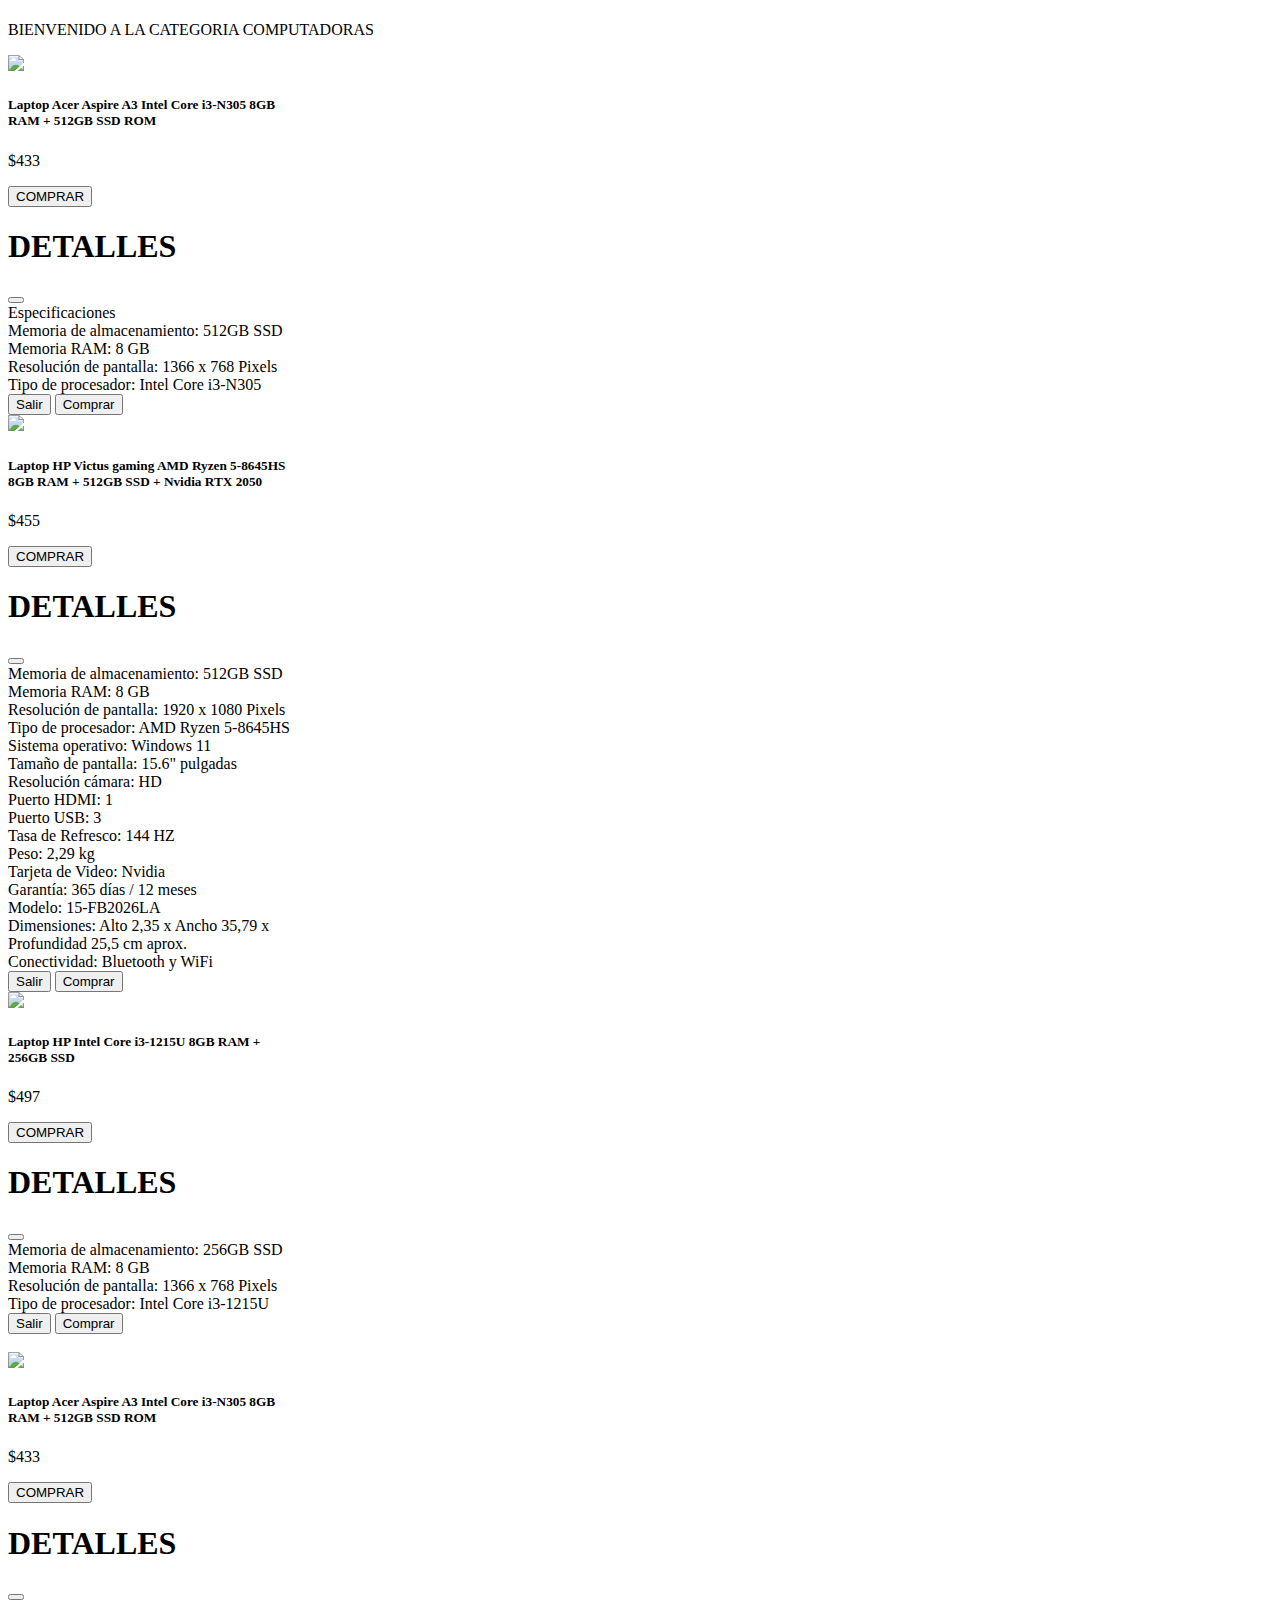
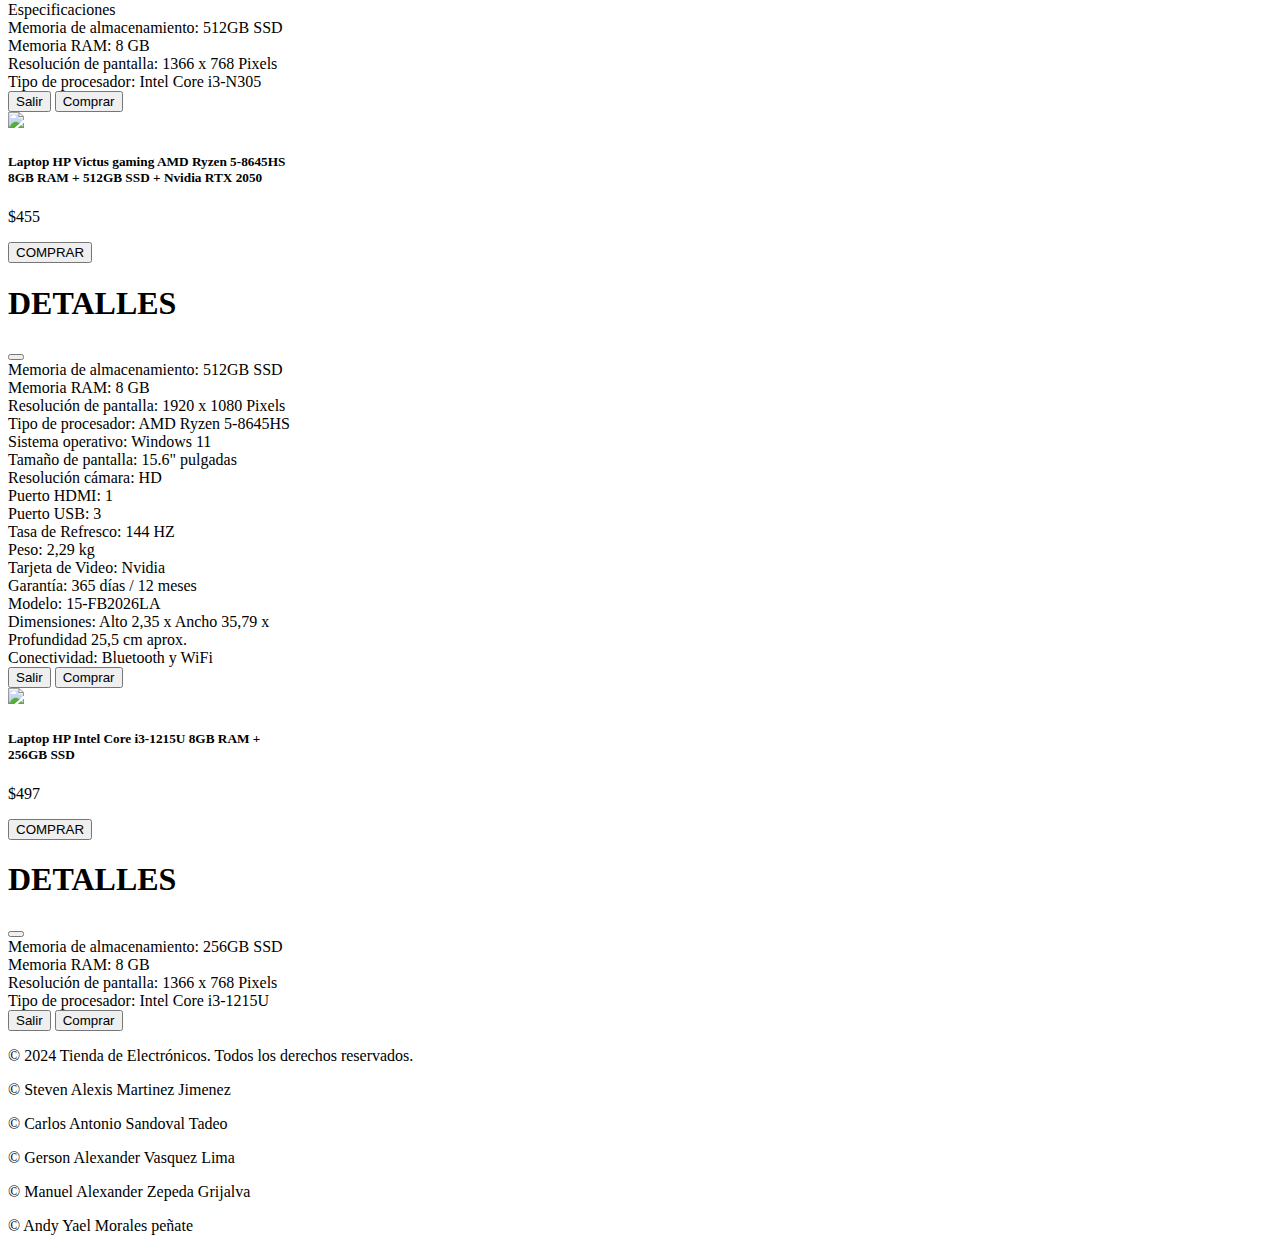
==== commit 01d60981: "footer en todas las paginas" ====
--- a/computadoras.html
+++ b/computadoras.html
@@ -352,6 +352,19 @@
 
     <footer>
 
+        <p>&copy; 2024 Tienda de Electrónicos. Todos los derechos reservados.</p>
+        <p>&copy; Steven Alexis Martinez Jimenez</p>
+        <p>&copy; Carlos Antonio Sandoval Tadeo</p>
+        <p>&copy; Gerson Alexander Vasquez Lima</p>
+        <p>&copy; Manuel Alexander Zepeda Grijalva</p>
+        <p>&copy; Andy Yael Morales peñate</p>
+
+        <div class="footer-icons">
+            <a href="https://facebook.com" target="_blank" title="Facebook"><i class="fab fa-facebook-f"></i></a>
+            <a href="https://twitter.com" target="_blank" title="Twitter"><i class="fab fa-twitter"></i></a>
+            <a href="https://instagram.com" target="_blank" title="Instagram"><i class="fab fa-instagram"></i></a>
+            <a href="https://linkedin.com" target="_blank" title="LinkedIn"><i class="fab fa-linkedin-in"></i></a>
+        </div>
     </footer>
 
     <script src="https://cdn.jsdelivr.net/npm/bootstrap@5.0.1/dist/js/bootstrap.bundle.min.js"
